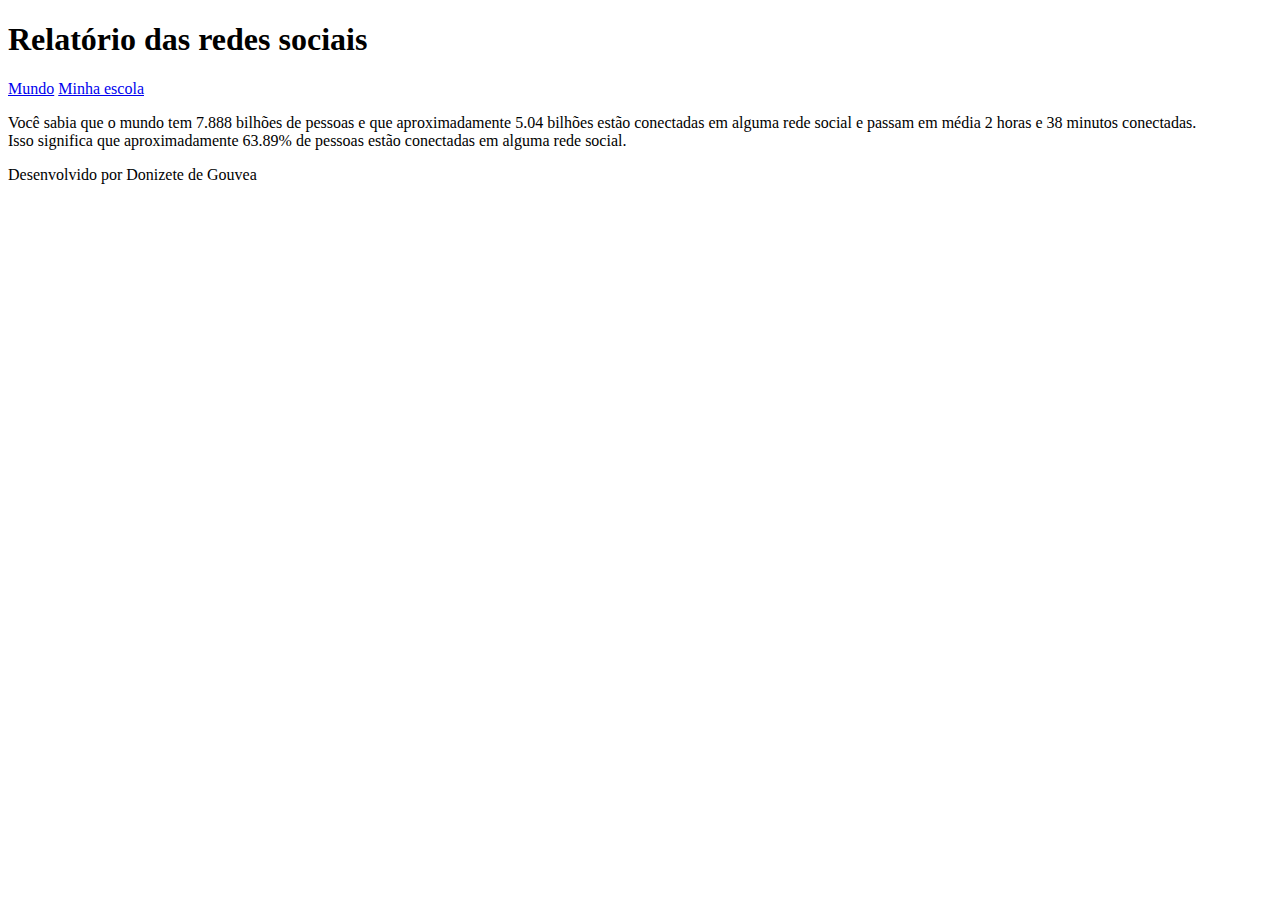
==== index.html @ 2dcb4eb7 "Add files via upload" ====
<!DOCTYPE html>
<html lang="pt-br">
<head>
    <meta charset="UTF-8">
    <meta name="viewport" content="width=device-width, initial-scale=1.0">
    <link rel="stylesheet" href="style.css">
    <title>REDES SOCIAIS</title>
</head>
<body>
    <header>
        <h1>Relatório das redes sociais</h1>
        <a href="#">Mundo</a>
        <a href="#">Minha escola</a>
    </header>
    <main>
        <p>Você sabia que o mundo tem <span> 7.888 bilhões </span> de 
            pessoas e que aproximadamente <span> 5.04 bilhões </span> estão 
            conectadas em alguma rede social e passam em 
            média <span> 2 </span> horas e <span> 38 minutos </span> conectadas. 
            <br> Isso significa que aproximadamente <span> 63.89% </span> de 
            pessoas estão conectadas em alguma rede social.</p>
    </main>
    <footer>
        Desenvolvido por Donizete de Gouvea
    </footer>
</body>

</html>
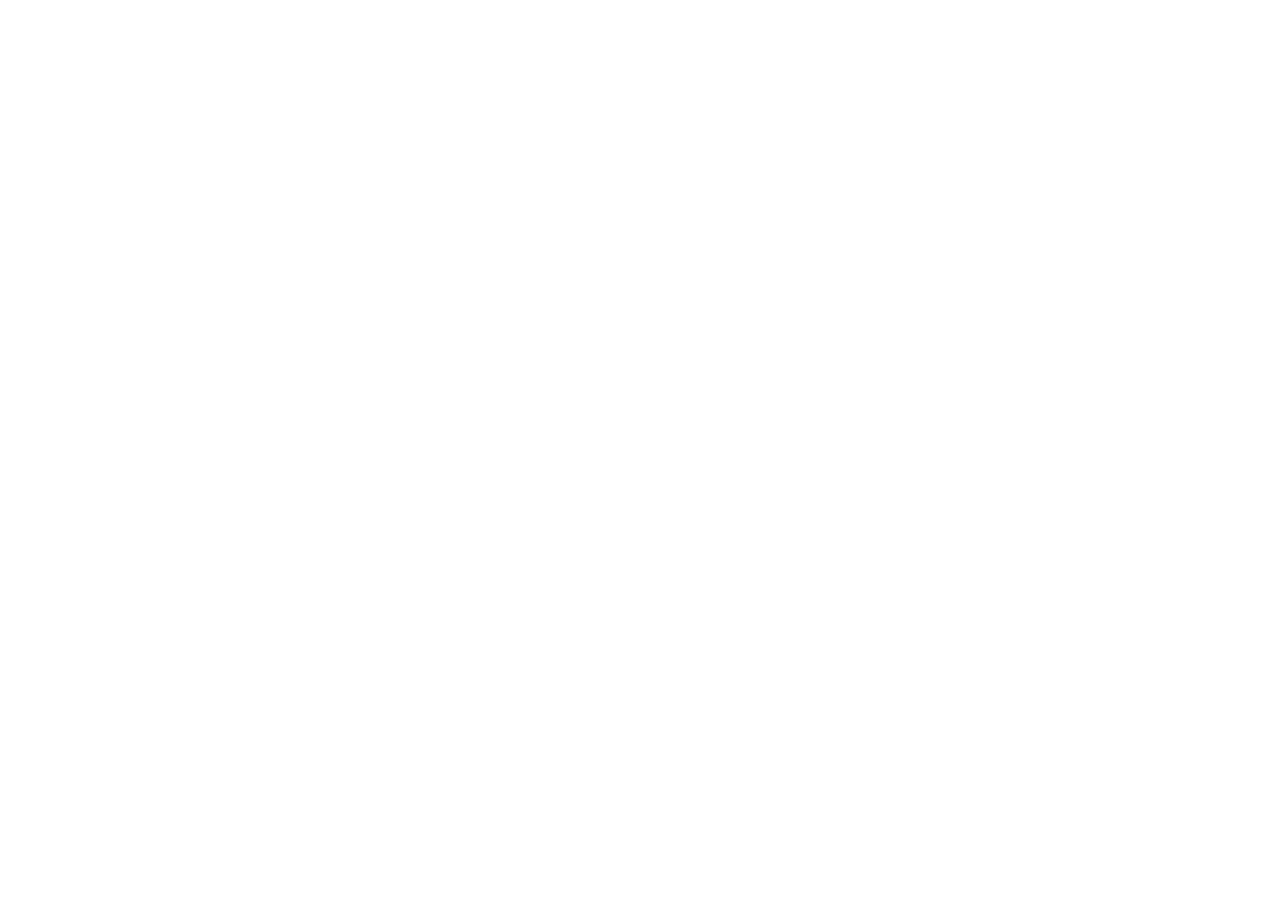
==== commit 640454ab: "Add files via upload" ====
--- a/index.html
+++ b/index.html
@@ -1,28 +1,17 @@
-<!DOCTYPE html>
-<html lang="pt-br">
-<head>
-    <meta charset="UTF-8">
-    <meta name="viewport" content="width=device-width, initial-scale=1.0">
-    <link rel="stylesheet" href="style.css">
-    <title>REDES SOCIAIS</title>
-</head>
-<body>
-    <header>
-        <h1>Relatório das redes sociais</h1>
-        <a href="#">Mundo</a>
-        <a href="#">Minha escola</a>
-    </header>
-    <main>
-        <p>Você sabia que o mundo tem <span> 7.888 bilhões </span> de 
-            pessoas e que aproximadamente <span> 5.04 bilhões </span> estão 
-            conectadas em alguma rede social e passam em 
-            média <span> 2 </span> horas e <span> 38 minutos </span> conectadas. 
-            <br> Isso significa que aproximadamente <span> 63.89% </span> de 
-            pessoas estão conectadas em alguma rede social.</p>
-    </main>
-    <footer>
-        Desenvolvido por Donizete de Gouvea
-    </footer>
-</body>
-
+<!DOCTYPE html>
+<html lang="pt-br">
+<head>
+    <meta charset="UTF-8">
+    <meta name="viewport" content="width=device-width, initial-scale=1.0">
+    <title>Grafico Redes Sociais</title>
+    <link rel="stylesheet" href="style.css">
+    <script src="https://cdn.jsdelivr.net/npm/chart.js"></script&gt;
+</head>
+<body>
+    <header>
+        <h1>Redes sociais de que os usuários mais gostam</h1>
+    </header>
+    <canvas class="meuGrafico"></canvas>
+    <script src="script.js"></script>
+</body>
 </html>